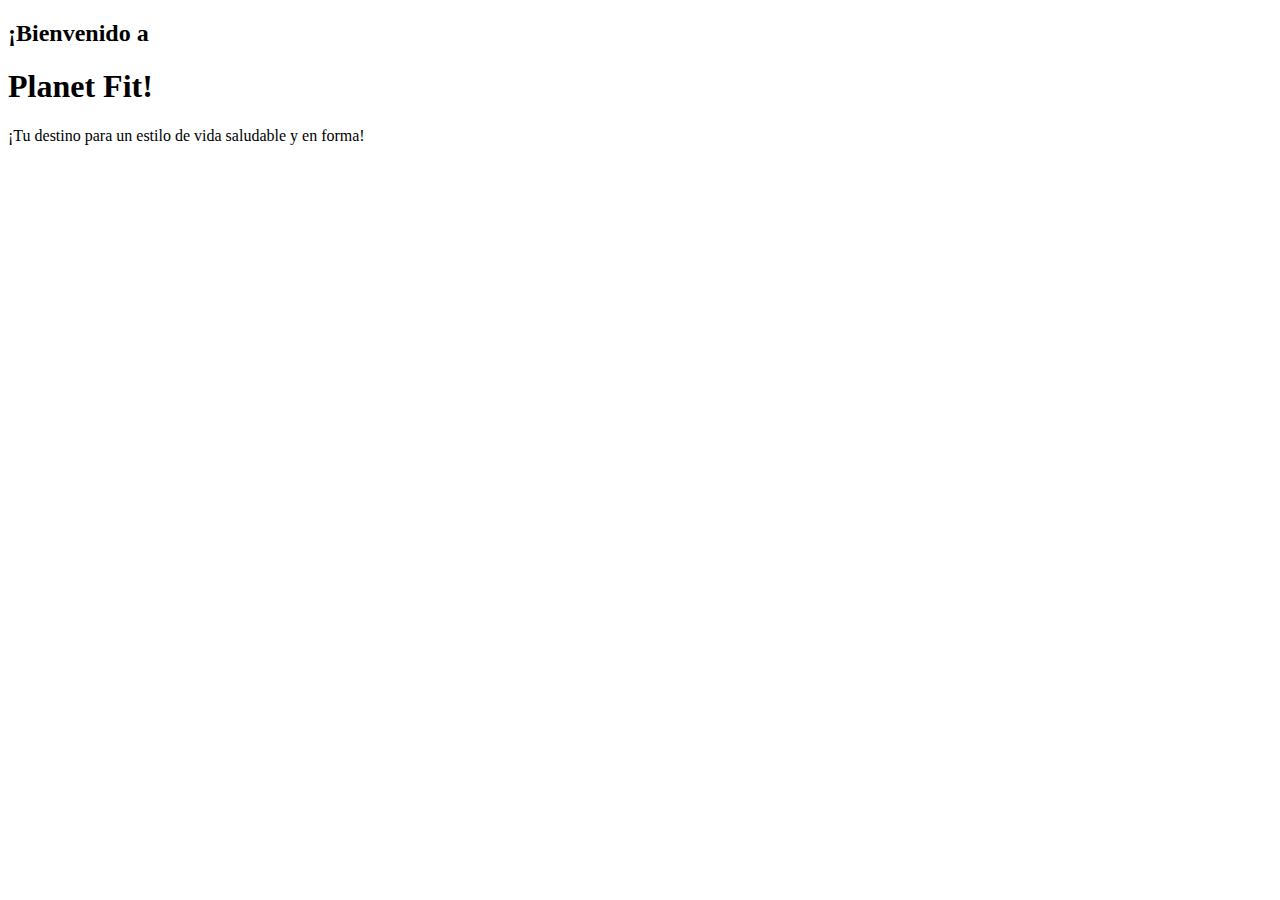
==== index.html @ 6457e9d9 "Cambios 1" ====
<!DOCTYPE html>
<html lang="en">
<head>
    <meta charset="UTF-8">
    <meta name="viewport" content="width=device-width, initial-scale=1.0">
    <title>Planet Fit</title>
    <link rel="stylesheet" type="text/css" href="styles.css">
</head>
<body>

<div class="contact-form">
    <h2 class="contact-form__h2">¡Bienvenido a</h2>
    <h1 class="contact-form__h1">Planet Fit!</h1>
    <p class="contact-form__p1">¡Tu destino para un estilo de vida saludable y en forma!</p>
</div>

</body>
</html>
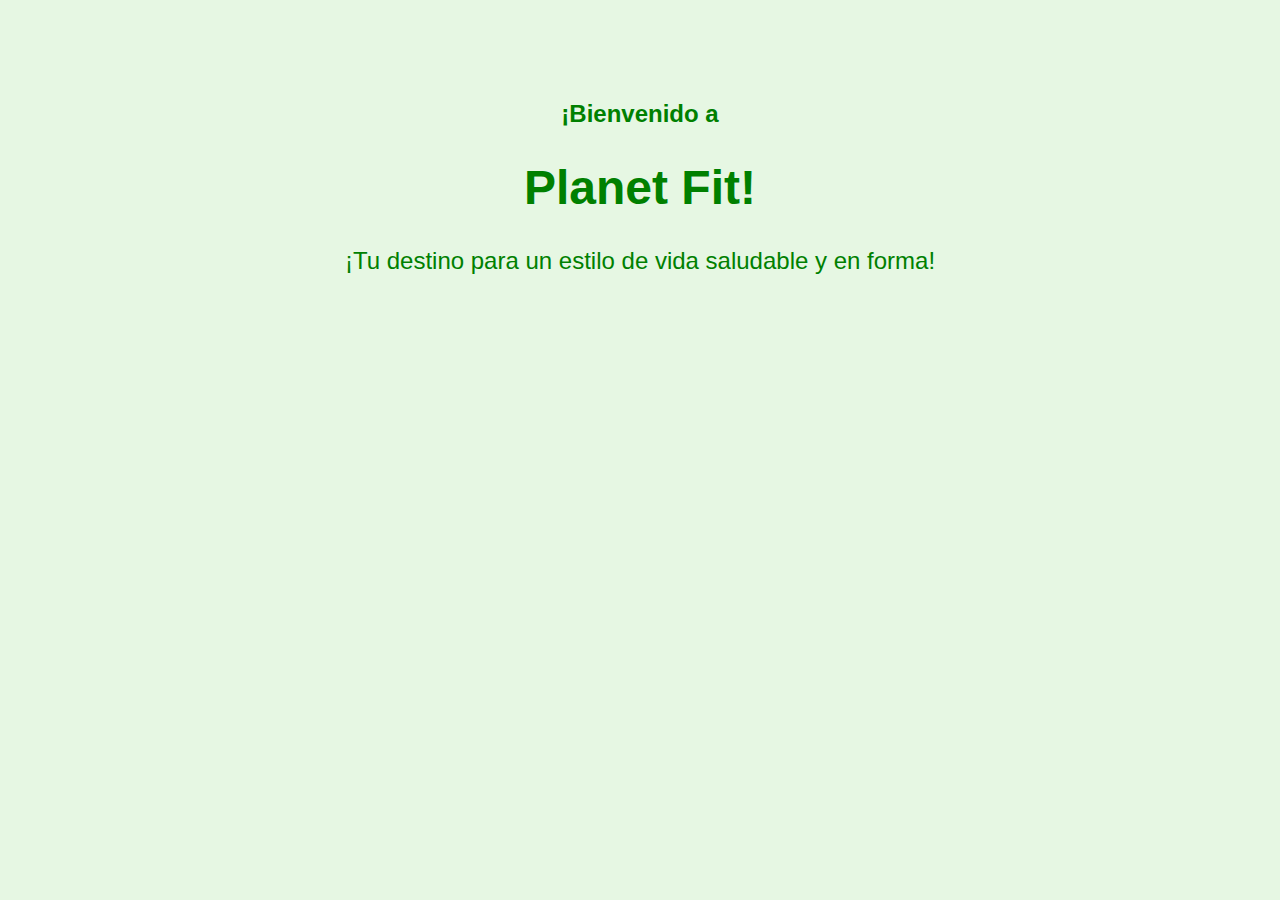
==== commit b5dcb7e9: "Cambios2" ====
--- a/index.html
+++ b/index.html
@@ -4,7 +4,7 @@
     <meta charset="UTF-8">
     <meta name="viewport" content="width=device-width, initial-scale=1.0">
     <title>Planet Fit</title>
-    <link rel="stylesheet" type="text/css" href="styles.css">
+    <link rel="stylesheet" type="text/css" href="estilo.css">
 </head>
 <body>
 
--- a/estilo.css
+++ b/estilo.css
@@ -0,0 +1,26 @@
+body {
+  margin: 0;
+  padding: 0;
+  font-family: Arial, sans-serif;
+  background-color: #e6f7e3; /* Verde claro */
+}
+
+.contact-form {
+  text-align: center;
+  margin-top: 100px;
+}
+
+.contact-form__h2 {
+  font-size: 1.5em; /* Tamaño de fuente para el subtítulo */
+  color: #008000; /* Verde oscuro */
+}
+
+.contact-form__h1 {
+  font-size: 3em; /* Tamaño de fuente para el título principal */
+  color: #008000; /* Verde oscuro */
+}
+
+.contact-form__p1 {
+  font-size: 1.5em; /* Tamaño de fuente para el párrafo */
+  color: #008000; /* Verde oscuro */
+}
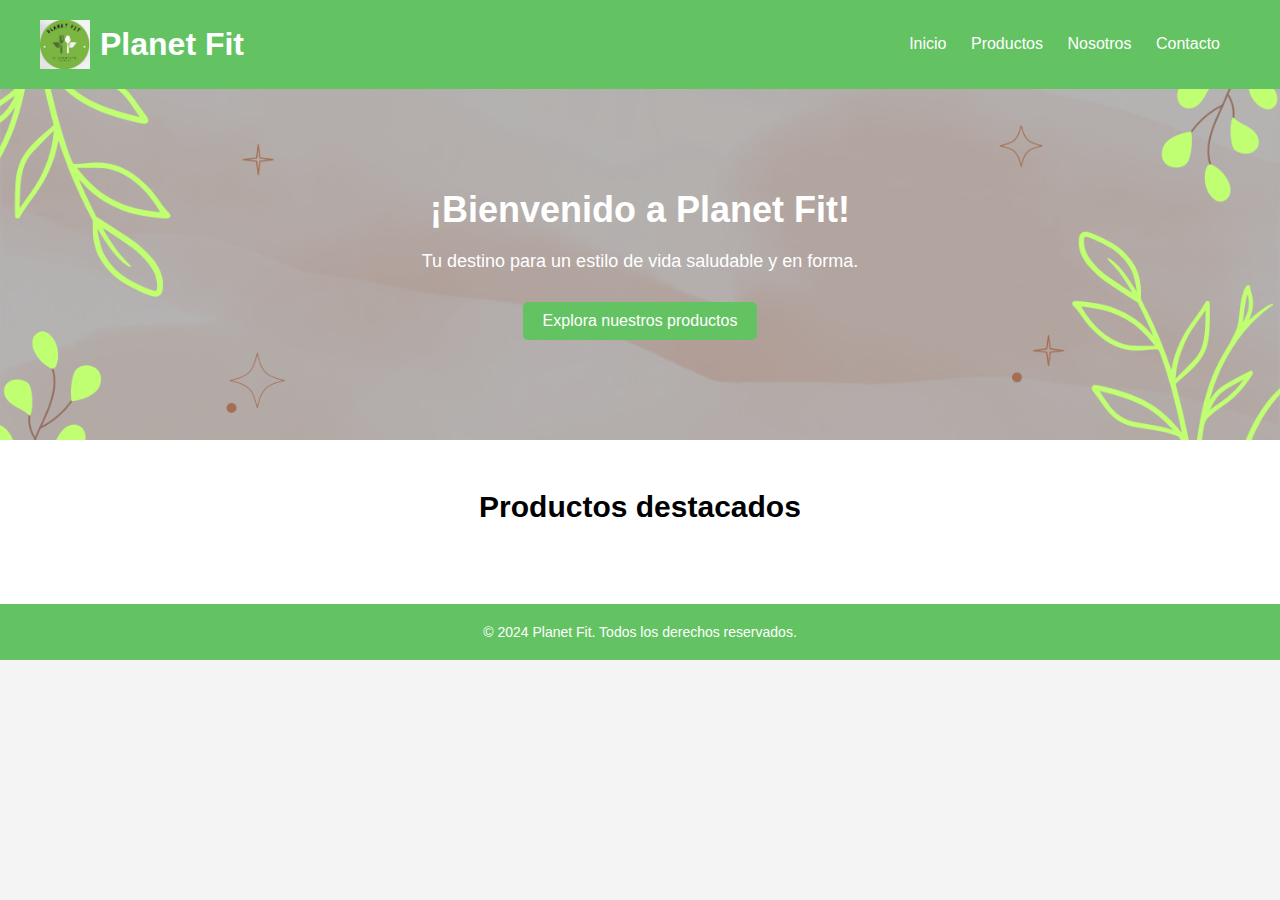
==== commit 582dffb7: "Actualizacion25/03/2024" ====
--- a/index.html
+++ b/index.html
@@ -3,16 +3,51 @@
 <head>
     <meta charset="UTF-8">
     <meta name="viewport" content="width=device-width, initial-scale=1.0">
-    <title>Planet Fit</title>
+    <title>Planet Fit - Tu destino para un estilo de vida saludable y en forma</title>
     <link rel="stylesheet" type="text/css" href="estilo.css">
 </head>
 <body>
 
-<div class="contact-form">
-    <h2 class="contact-form__h2">¡Bienvenido a</h2>
-    <h1 class="contact-form__h1">Planet Fit!</h1>
-    <p class="contact-form__p1">¡Tu destino para un estilo de vida saludable y en forma!</p>
-</div>
+<header>
+    <div class="container">
+        <div class="logo">
+            <img src="img/logo.jpeg" alt="Logo Planet Fit">
+            <h1>Planet Fit</h1>
+        </div>
+        <nav>
+            <ul>
+                <li><a href="#">Inicio</a></li>
+                <li><a href="#">Productos</a></li>
+                <li><a href="#">Nosotros</a></li>
+                <li><a href="#">Contacto</a></li>
+            </ul>
+        </nav>
+    </div>
+</header>
+
+<section class="hero">
+    <div class="container">
+        <h2>¡Bienvenido a Planet Fit!</h2>
+        <p>Tu destino para un estilo de vida saludable y en forma.</p>
+        <a href="#" class="btn">Explora nuestros productos</a>
+    </div>
+</section>
+
+<section class="featured-products">
+    <div class="container">
+        <h2>Productos destacados</h2>
+        <!-- Aquí puedes agregar tus productos destacados -->
+    </div>
+</section>
+
+<footer>
+    <div class="container">
+        <p>&copy; 2024 Planet Fit. Todos los derechos reservados.</p>
+    </div>
+</footer>
 
 </body>
 </html>
+
+
+
--- a/estilo.css
+++ b/estilo.css
@@ -1,26 +1,110 @@
-body {
+/* Reset de estilos */
+body, h1, h2, h3, p, ul, li, a {
   margin: 0;
   padding: 0;
-  font-family: Arial, sans-serif;
-  background-color: #e6f7e3; /* Verde claro */
+  box-sizing: border-box;
 }
 
-.contact-form {
-  text-align: center;
-  margin-top: 100px;
+body {
+  font-family: Helvetica, sans-serif;
+  background-color: #f4f4f4;
 }
 
-.contact-form__h2 {
-  font-size: 1.5em; /* Tamaño de fuente para el subtítulo */
-  color: #008000; /* Verde oscuro */
+.logo {
+  display: flex;
+  align-items: center;
 }
 
-.contact-form__h1 {
-  font-size: 3em; /* Tamaño de fuente para el título principal */
-  color: #008000; /* Verde oscuro */
+.logo img {
+  width: 50px; /* Ajusta el tamaño de la imagen según sea necesario */
+  margin-right: 10px; /* Espacio entre la imagen y el texto */
 }
 
-.contact-form__p1 {
-  font-size: 1.5em; /* Tamaño de fuente para el párrafo */
-  color: #008000; /* Verde oscuro */
+.container {
+  max-width: 1200px;
+  margin: 0 auto;
+  padding: 0 20px;
 }
+
+header {
+  background-color: #63c363;
+  color: #fff;
+  padding: 20px 0;
+}
+
+/* Ajustes para el menú */
+header .container {
+  display: flex;
+  justify-content: space-between; /* Alinear elementos a los extremos */
+  align-items: center; /* Centrar verticalmente */
+}
+
+nav ul {
+  list-style-type: none;
+  margin: 0;
+  padding: 0;
+}
+
+nav ul li {
+  display: inline;
+  margin-right: 20px;
+}
+
+nav ul li a {
+  color: #fff;
+  text-decoration: none;
+}
+
+.hero {
+  background-image: url('img/planetfit1500x500.png');
+  background-size: cover;
+  background-position: center;
+  text-align: center;
+  color: #fff;
+  padding: 100px 0;
+}
+
+.hero h2 {
+  font-size: 36px;
+  margin-bottom: 20px;
+}
+
+.hero p {
+  font-size: 18px;
+  margin-bottom: 30px;
+}
+
+.btn {
+  display: inline-block;
+  padding: 10px 20px;
+  background-color: #63c363;
+  color: #fff;
+  text-decoration: none;
+  border-radius: 5px;
+}
+
+.btn:hover {
+  background-color: #63c363;
+}
+
+.featured-products {
+  background-color: #fff;
+  padding: 50px 0;
+  text-align: center;
+}
+
+.featured-products h2 {
+  font-size: 30px;
+  margin-bottom: 30px;
+}
+
+footer {
+  background-color: #63c363;
+  color: #fff;
+  text-align: center;
+  padding: 20px 0;
+}
+
+footer p {
+  font-size: 14px;
+}
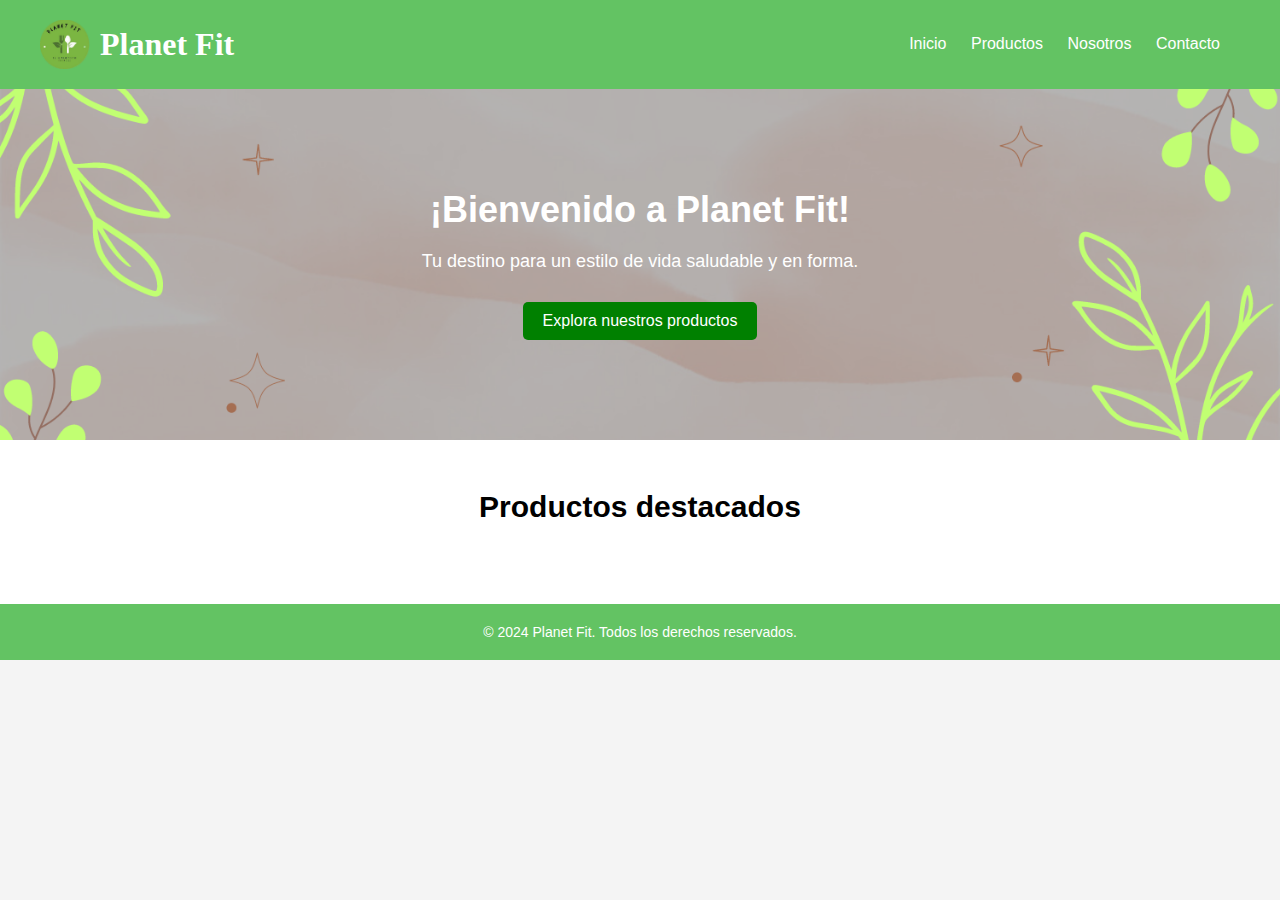
==== commit 4a77af5d: "Actualizacion25/03/2024/10pm" ====
--- a/index.html
+++ b/index.html
@@ -11,15 +11,15 @@
 <header>
     <div class="container">
         <div class="logo">
-            <img src="img/logo.jpeg" alt="Logo Planet Fit">
-            <h1>Planet Fit</h1>
+            <img src="img/logo.png" alt="Logo Planet Fit">
+            <h1 class="logo-text">Planet Fit</h1>
         </div>
         <nav>
             <ul>
-                <li><a href="#">Inicio</a></li>
-                <li><a href="#">Productos</a></li>
-                <li><a href="#">Nosotros</a></li>
-                <li><a href="#">Contacto</a></li>
+                <li><a href="index.html">Inicio</a></li>
+                <li><a href="productos.html">Productos</a></li>
+                <li><a href="nosotros.html">Nosotros</a></li>
+                <li><a href="contacto.html">Contacto</a></li>
             </ul>
         </nav>
     </div>
@@ -29,7 +29,7 @@
     <div class="container">
         <h2>¡Bienvenido a Planet Fit!</h2>
         <p>Tu destino para un estilo de vida saludable y en forma.</p>
-        <a href="#" class="btn">Explora nuestros productos</a>
+        <a href="productos.html" class="btn">Explora nuestros productos</a>
     </div>
 </section>
 
--- a/estilo.css
+++ b/estilo.css
@@ -5,6 +5,11 @@
   box-sizing: border-box;
 }
 
+.logo-text {
+  font-family: Cambria, Cochin, Georgia, Times, 'Times New Roman', serif /* Cambia "TuTipoDeLetra" por el nombre de la fuente que desees */
+  /* Otros estilos si los necesitas */
+}
+
 body {
   font-family: Helvetica, sans-serif;
   background-color: #f4f4f4;
@@ -108,3 +113,122 @@
 footer p {
   font-size: 14px;
 }
+
+/* Estilos para la sección de productos */
+.productos {
+  background-color: #f9f9f9;
+  padding: 50px 0;
+}
+
+.productos .container {
+  display: flex;
+  flex-wrap: wrap;
+  justify-content: center;
+}
+
+.producto {
+  width: 300px;
+  margin: 20px;
+  padding: 20px;
+  background-color: #fff;
+  border-radius: 5px;
+  box-shadow: 0 0 10px rgba(0, 0, 0, 0.1);
+  text-align: center;
+}
+
+.producto img {
+  width: 100%;
+  border-radius: 5px;
+  margin-bottom: 20px;
+}
+
+.producto h3 {
+  font-size: 24px;
+  margin-bottom: 10px;
+}
+
+.producto p {
+  font-size: 16px;
+  color: #666;
+  margin-bottom: 20px;
+}
+
+.btn {
+  display: inline-block;
+  padding: 10px 20px;
+  background-color: #008000;
+  color: #fff;
+  text-decoration: none;
+  border-radius: 5px;
+}
+
+.btn:hover {
+  background-color: #006400;
+}
+
+/* Estilos para el apartado "Nosotros" */
+.nosotros {
+  background-color: #f9f9f9;
+  padding: 50px 0;
+}
+
+.nosotros .container {
+  max-width: 800px;
+  margin: 0 auto;
+}
+
+.nosotros h2 {
+  text-align: center;
+  margin-bottom: 30px;
+}
+
+.descripcion {
+  padding: 20px;
+  background-color: #fff;
+  border-radius: 5px;
+  box-shadow: 0 0 10px rgba(0, 0, 0, 0.1);
+}
+
+.descripcion p {
+  font-size: 16px;
+  line-height: 1.6;
+  margin-bottom: 20px;
+}
+
+.contacto {
+  text-align: center;
+  padding: 50px 0;
+}
+
+.contacto form {
+  max-width: 400px;
+  margin: 0 auto;
+}
+
+.contacto input,
+.contacto textarea {
+  width: 100%;
+  padding: 10px;
+  margin-bottom: 20px;
+  border-radius: 5px;
+  border: 1px solid #ccc;
+  box-sizing: border-box;
+}
+
+.contacto button {
+  background-color: #008000;
+  color: #fff;
+  border: none;
+  padding: 10px 20px;
+  border-radius: 5px;
+  cursor: pointer;
+}
+
+.contacto button:hover {
+  background-color: #006400;
+}
+
+#respuesta {
+  margin-top: 20px;
+  font-weight: bold;
+}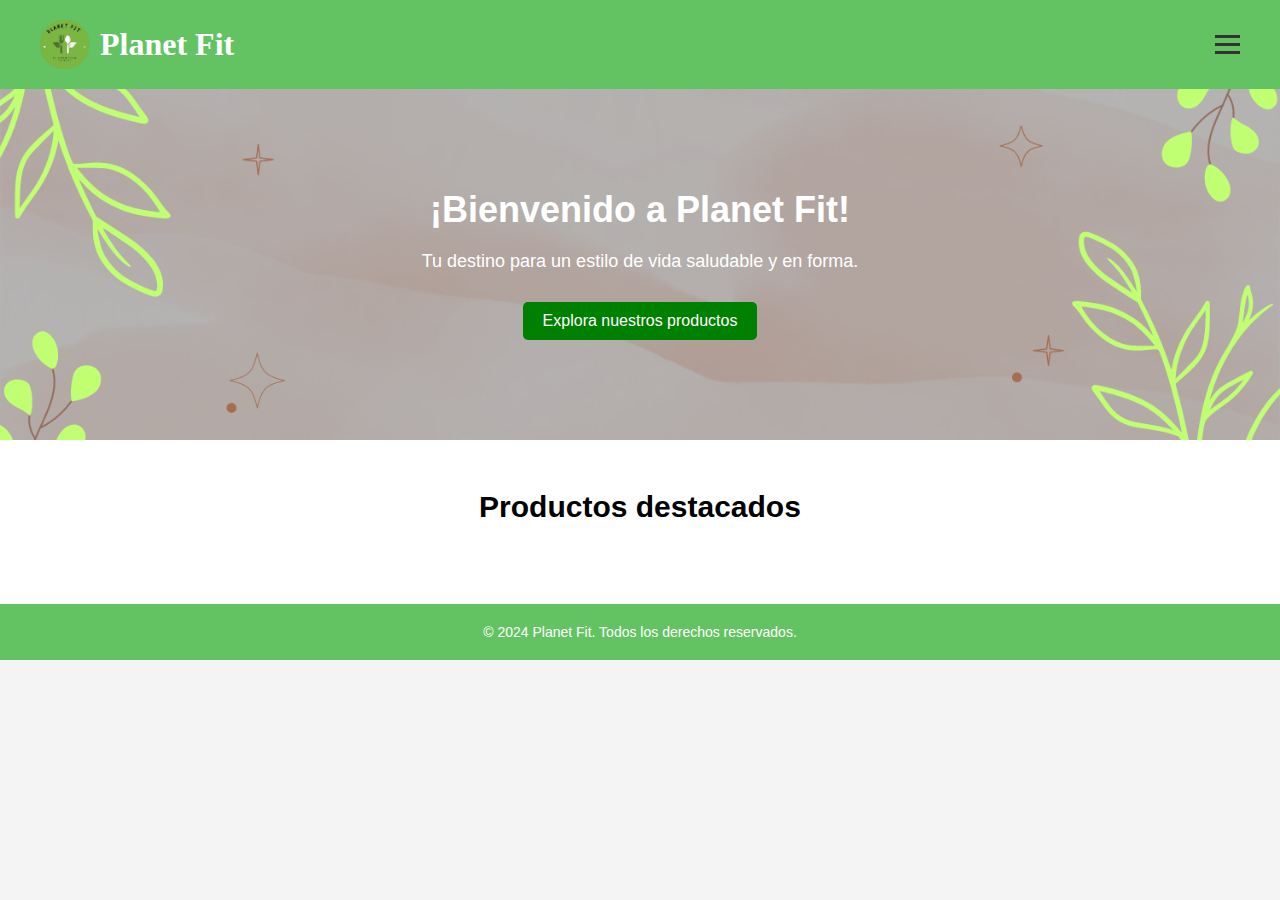
==== commit 82e4d4b1: "NEWACTUALIZACION" ====
--- a/index.html
+++ b/index.html
@@ -15,7 +15,13 @@
             <h1 class="logo-text">Planet Fit</h1>
         </div>
         <nav>
-            <ul>
+            <div class="menu-icon">
+                <!-- Icono de hamburguesa -->
+                <div class="bar"></div>
+                <div class="bar"></div>
+                <div class="bar"></div>
+            </div>
+            <ul class="menu">
                 <li><a href="index.html">Inicio</a></li>
                 <li><a href="productos.html">Productos</a></li>
                 <li><a href="nosotros.html">Nosotros</a></li>
@@ -46,8 +52,11 @@
     </div>
 </footer>
 
+<script>
+    document.querySelector('.menu-icon').addEventListener('click', function() {
+        document.querySelector('.menu').classList.toggle('active');
+    });
+</script>
+
 </body>
 </html>
-
-
-
--- a/estilo.css
+++ b/estilo.css
@@ -231,4 +231,80 @@
 #respuesta {
   margin-top: 20px;
   font-weight: bold;
-}+}
+
+/* Estilos para el apartado "comprar" */
+
+.comprar {
+  background-color: #f9f9f9;
+  padding: 50px 0;
+}
+
+.comprar .container {
+  max-width: 800px;
+  margin: 0 auto;
+}
+
+.comprar h2 {
+  text-align: center;
+  margin-bottom: 30px;
+}
+
+.comprardescripcion {
+  padding: 20px;
+  background-color: #fff;
+  border-radius: 5px;
+  box-shadow: 0 0 10px rgba(0, 0, 0, 0.1);
+}
+
+.comprardescripcion p {
+  font-size: 16px;
+  line-height: 1.6;
+  margin-bottom: 20px;
+  color: red;
+}
+
+/* Estilos para el menú desplegable */
+.menu {
+  display: none;
+}
+
+.menu.active {
+  display: block;
+}
+
+.menu-icon {
+  display: block;
+  cursor: pointer;
+}
+
+/* Estilos para el icono de hamburguesa */
+.menu-icon .bar {
+  width: 25px;
+  height: 3px;
+  background-color: #333;
+  margin: 5px 0;
+}
+
+/* Cambios en el diseño del menú */
+.menu {
+  background-color: #f9f9f9;
+  position: absolute;
+  top: 60px;
+  left: 0;
+  width: 100%;
+  padding: 20px 0;
+  text-align: center;
+  box-shadow: 0px 2px 5px rgba(0, 0, 0, 0.1);
+}
+
+.menu li {
+  display: block;
+  margin-bottom: 10px;
+}
+
+.menu a {
+  color: #333;
+  text-decoration: none;
+  font-size: 18px;
+}
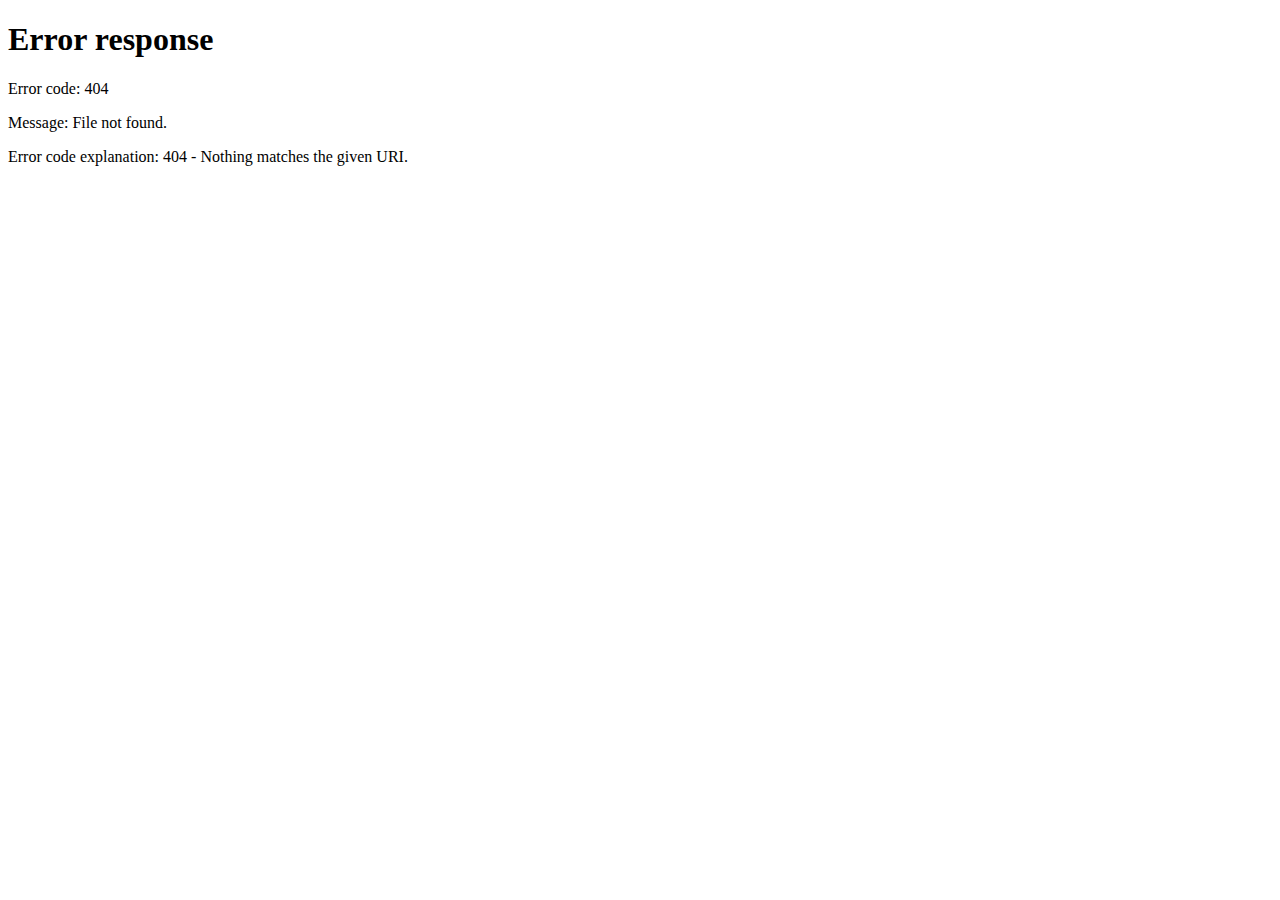
==== commit 2d722ad0: "CAMBIOS PARA NOMBRES,ULTIMATE" ====
--- a/index.html
+++ b/index.html
@@ -5,6 +5,11 @@
     <meta name="viewport" content="width=device-width, initial-scale=1.0">
     <title>Planet Fit - Tu destino para un estilo de vida saludable y en forma</title>
     <link rel="stylesheet" type="text/css" href="estilo.css">
+    <script>
+        if (location.href.endsWith('.html')) {
+            location.href = location.href.replace('.html', '');
+        }
+        </script>    
 </head>
 <body>
 
@@ -22,10 +27,10 @@
                 <div class="bar"></div>
             </div>
             <ul class="menu">
-                <li><a href="index.html">Inicio</a></li>
-                <li><a href="productos.html">Productos</a></li>
-                <li><a href="nosotros.html">Nosotros</a></li>
-                <li><a href="contacto.html">Contacto</a></li>
+                <li><a href="index.html"><b>Inicio</b></a></li>
+                <li><a href="productos.html"><b>Productos</b></a></li>
+                <li><a href="nosotros.html"><b>Nosotros</b></a></li>
+                <li><a href="contacto.html"><b>Contacto</b></a></li>
             </ul>
         </nav>
     </div>
--- a/estilo.css
+++ b/estilo.css
@@ -288,7 +288,7 @@
 
 /* Cambios en el diseño del menú */
 .menu {
-  background-color: #f9f9f9;
+  background-color: #63c363;
   position: absolute;
   top: 60px;
   left: 0;
@@ -304,7 +304,7 @@
 }
 
 .menu a {
-  color: #333;
+  color: whitesmoke;
   text-decoration: none;
   font-size: 18px;
 }
